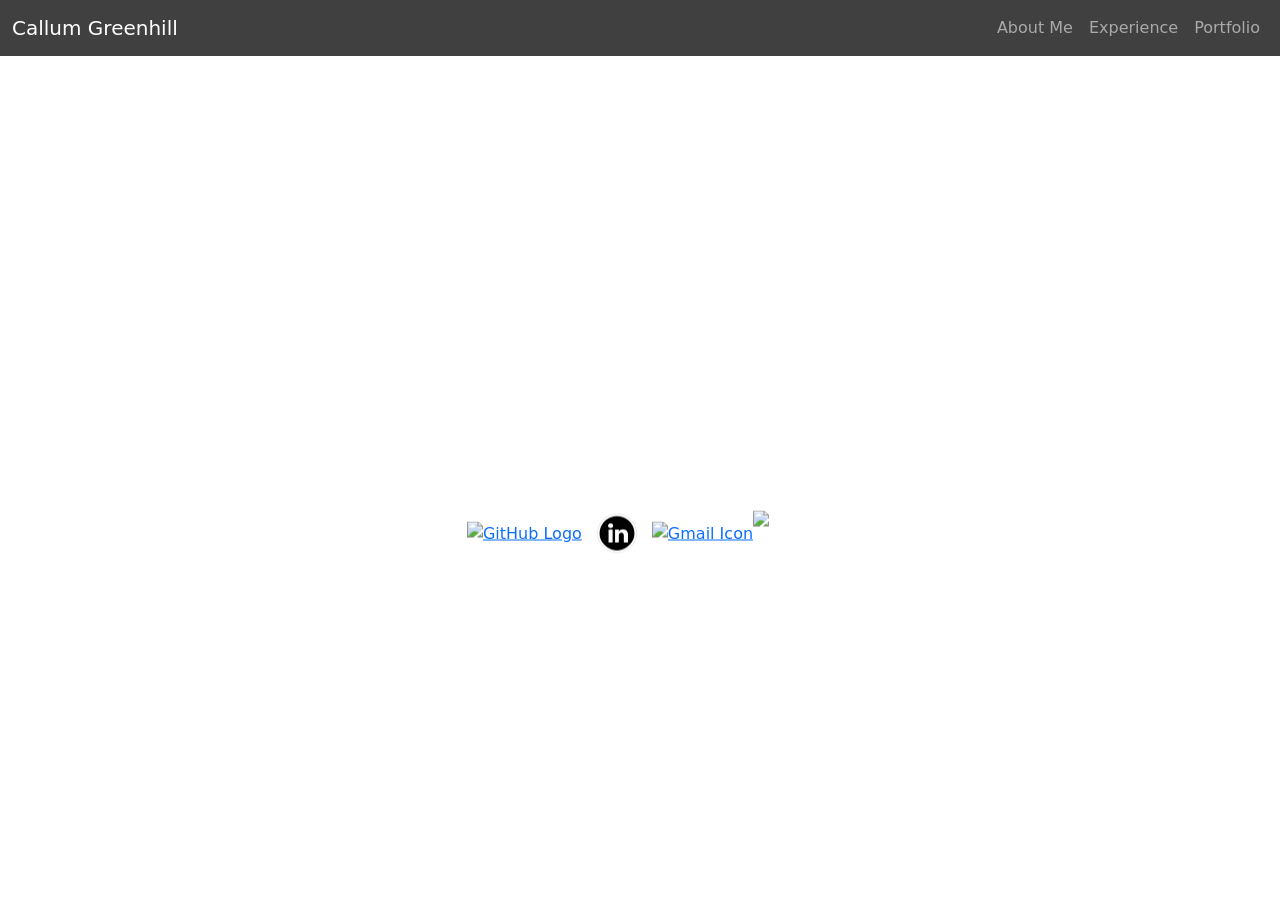
==== index.html @ 80b8bf6a "feat: added linkedin profile link" ====
<!DOCTYPE html>
<html lang="en">

<head>
    <meta charset="UTF-8">
    <meta name="viewport" content="width=device-width, initial-scale=1.0">
    <title>Callum Greenhill CV</title>
 
    <link href="https://cdn.jsdelivr.net/npm/bootstrap@5.3.0/dist/css/bootstrap.min.css" rel="stylesheet">
    <link rel="stylesheet" href="css/style.css">
</head>

<body>

    <nav class="navbar navbar-expand-lg navbar-dark">
        <div class="container-fluid">
      
            <a class="navbar-brand" href="index.html">Callum Greenhill</a>

            <button class="navbar-toggler" type="button" data-bs-toggle="collapse" data-bs-target="#navbarNav"
                aria-controls="navbarNav" aria-expanded="false" aria-label="Toggle navigation">
                <span class="navbar-toggler-icon"></span>
            </button>

            <div class="collapse navbar-collapse" id="navbarNav">
                <ul class="navbar-nav ms-auto">
                    <li class="nav-item">
                        <a class="nav-link" aria-current="page" href="about.html">About Me</a>
                    </li>
                    <li class="nav-item">
                        <a class="nav-link" href="experience.html">Experience</a>
                    </li>
                    <li class="nav-item">
                        <a class="nav-link" href="portfolio.html">Portfolio</a>
                    </li>
                </ul>
            </div>
        </div>
    </nav>

    <header class="container text-center text-white hero-container">
        <h1 class="display-1">Callum Greenhill</h1>
        <p class="fs-3">Student at Dundee University</p>
        <nav class="d-flex justify-content-center align-items-center social-icons" aria-label="Social media links">
            <a href="https://github.com/CGreen268" target="_blank">
                <img src="images/github-logo.webp" alt="GitHub Logo" class="social-icon">
            </a>
            <a href="https://www.linkedin.com/in/callum-greenhill-b3619544b/" target="_blank" rel="noopener noreferrer">
                <img src="images/linkedin-logo.png" alt="LinkedIn Logo" class="social-icon-linkedin">
            </a>
            <a href="mailto:callumgreenhill@email.com">
                <img src="images/gmail.png" alt="Gmail Icon" class="social-icon-email">
            </a>
            <img src="images/phone.png" alt="Phone Icon" class="social-icon-phone"
                onclick="document.getElementById('phoneNumber').style.display = document.getElementById('phoneNumber').style.display === 'none' ? 'block' : 'none';">
        </nav>
        <p id="phoneNumber" class="text-white">+44 (0) 0123 456789</p>
    </header>

    <script src="https://cdn.jsdelivr.net/npm/bootstrap@5.3.0/dist/js/bootstrap.bundle.min.js"></script>
</body>

</html>
---- css/style.css ----
body {
    background-image: url('../images/background.png');
    background-size: cover;
    background-repeat: no-repeat;
    background-attachment: fixed;
    margin: 0;
    padding: 0;
}

.navbar {
    background-color: rgba(0, 0, 0, 0.75) !important;
}

.hero-container {
    position: absolute;
    top: 50%;
    left: 50%;
    transform: translate(-50%, -50%);
}

.social-icons {
    margin-top: 20px;
    gap: 15px;
}

.social-icon {
    width: 35px;
    height: 35px;
}

.social-icon-linkedin {
    width: 40px;
    height: 40px;
}

.social-icon-email {
    width: 40px;
    height: 40px;
}

.social-icon-phone {
    width: 60px;
    height: 45px;
    cursor: pointer;
    margin-left: -15px;
}

#phoneNumber {
    display: none;
    margin-top: 15px;
}

@media (max-width: 991.98px) {
    .navbar-collapse {
        position: absolute;
        right: 0;
        top: 56px;
        width: auto;
        padding: 10px 15px;
        background-color: rgba(0, 0, 0, 0.75);
        border-radius: 5px;
    }
}
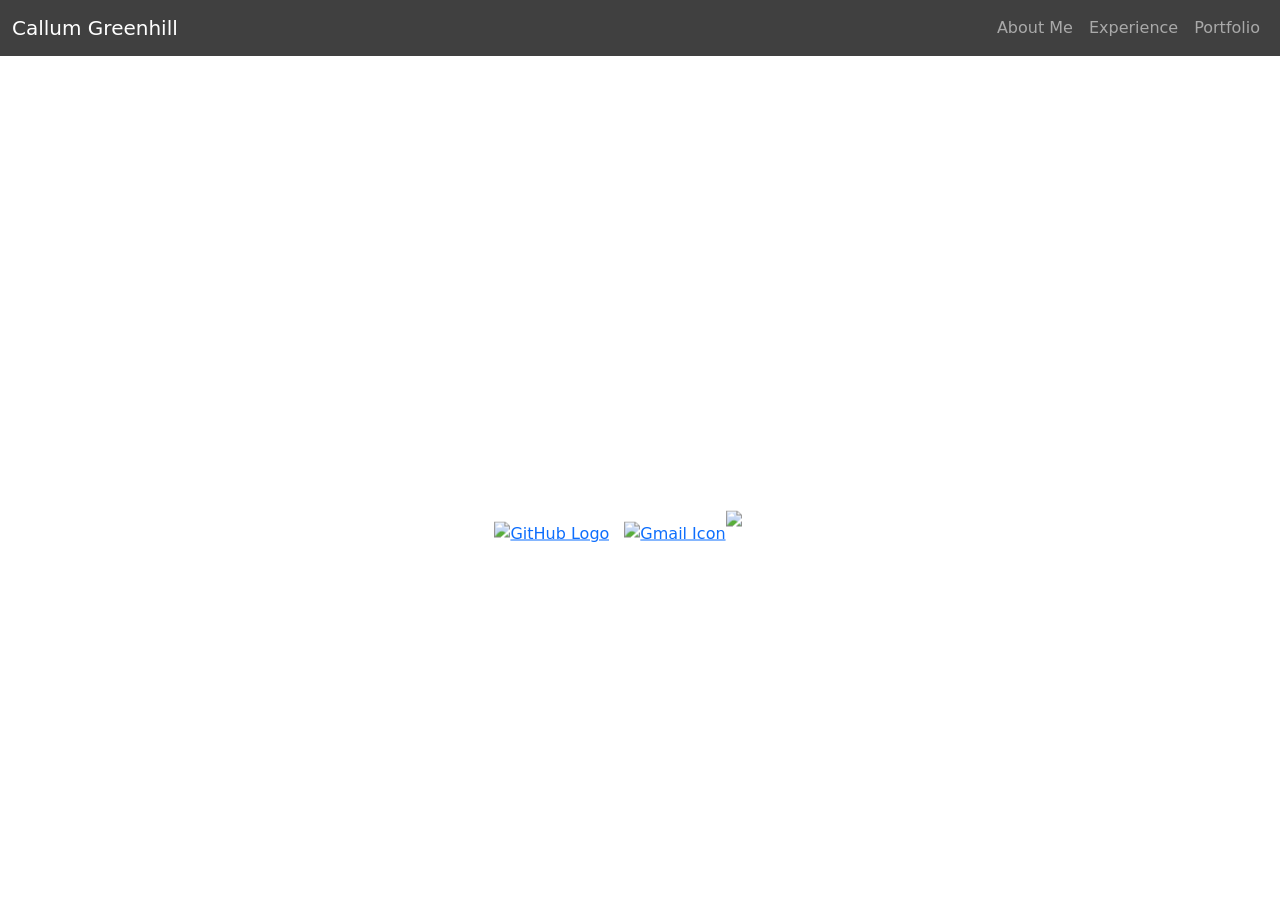
==== commit 53c60b9a: "fix: remove linkedin because of errors" ====
--- a/index.html
+++ b/index.html
@@ -45,9 +45,6 @@
             <a href="https://github.com/CGreen268" target="_blank">
                 <img src="images/github-logo.webp" alt="GitHub Logo" class="social-icon">
             </a>
-            <a href="https://www.linkedin.com/in/callum-greenhill-b3619544b/" target="_blank" rel="noopener noreferrer">
-                <img src="images/linkedin-logo.png" alt="LinkedIn Logo" class="social-icon-linkedin">
-            </a>
             <a href="mailto:callumgreenhill@email.com">
                 <img src="images/gmail.png" alt="Gmail Icon" class="social-icon-email">
             </a>
--- a/css/style.css
+++ b/css/style.css
@@ -29,11 +29,6 @@
     height: 35px;
 }
 
-.social-icon-linkedin {
-    width: 40px;
-    height: 40px;
-}
-
 .social-icon-email {
     width: 40px;
     height: 40px;
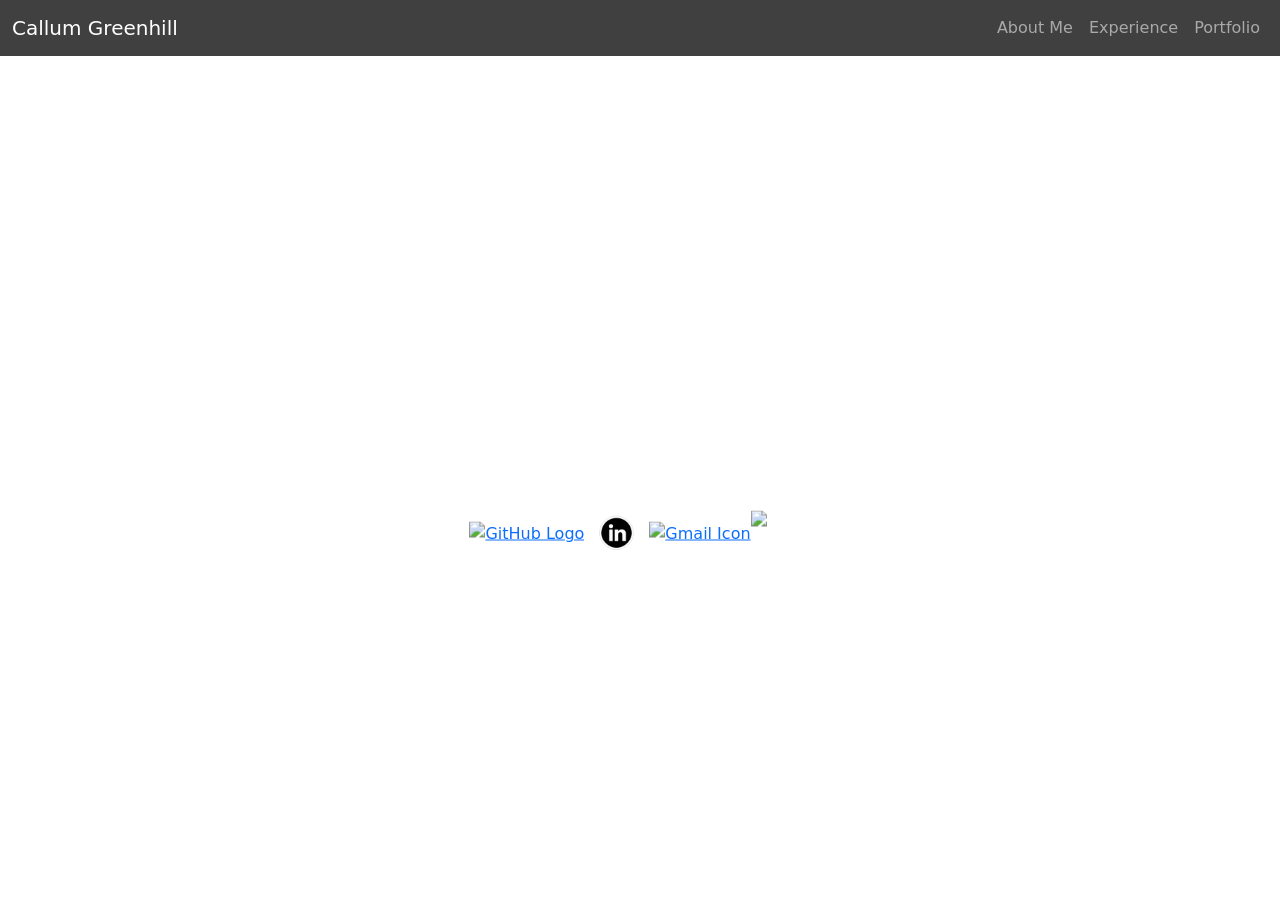
==== commit eb6bea81: "feat: readding linkedin to test fix" ====
--- a/index.html
+++ b/index.html
@@ -45,6 +45,9 @@
             <a href="https://github.com/CGreen268" target="_blank">
                 <img src="images/github-logo.webp" alt="GitHub Logo" class="social-icon">
             </a>
+            <a href="https://www.linkedin.com/in/callum-greenhill-b3619544b/" target="_blank" rel="noopener noreferrer">
+                <img src="images/linkedin-logo.png" alt="LinkedIn" class="social-icon">
+            </a>
             <a href="mailto:callumgreenhill@email.com">
                 <img src="images/gmail.png" alt="Gmail Icon" class="social-icon-email">
             </a>
